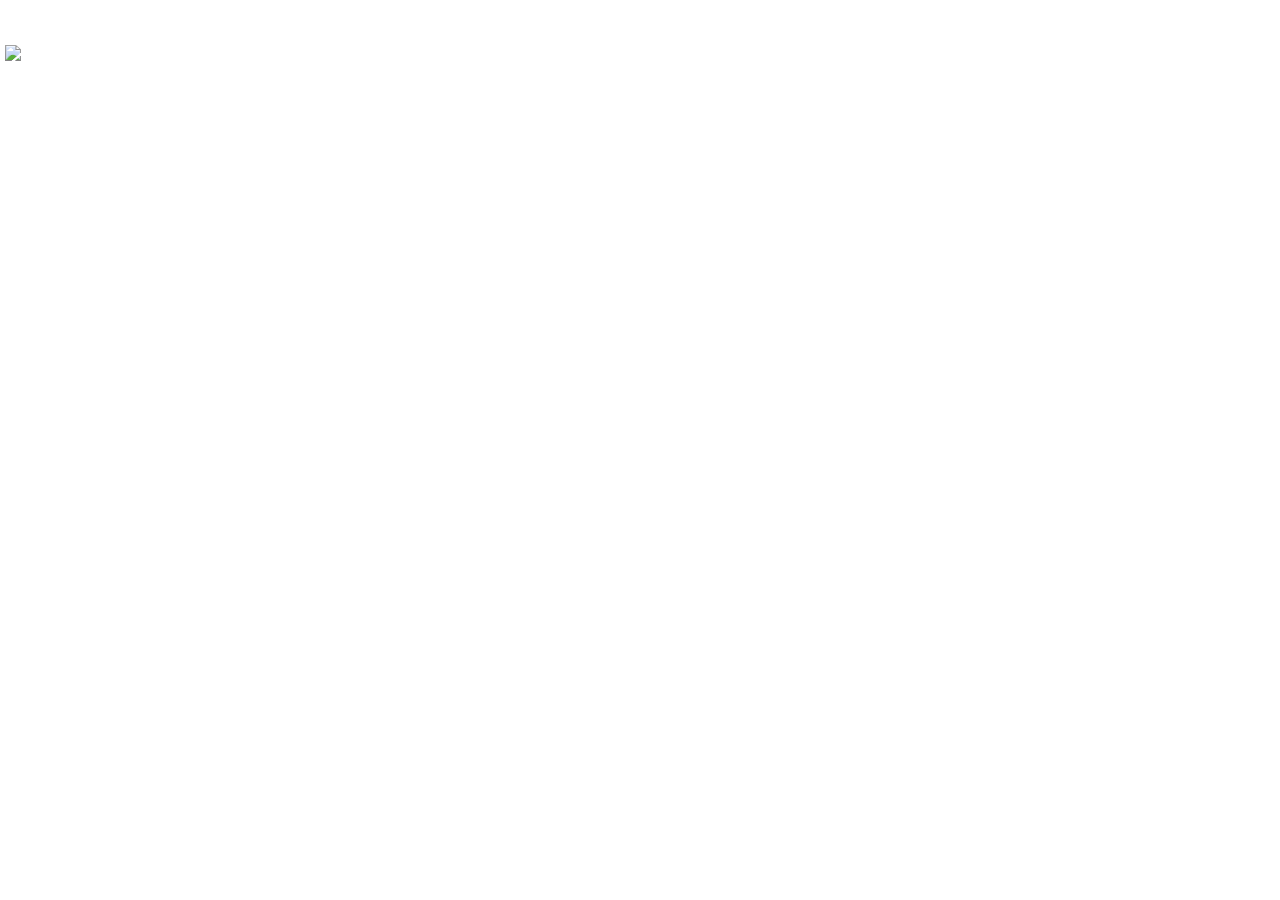
==== email/index.html @ 12e38034 "Add files via upload" ====
<!DOCTYPE html>
<html lang="en">
<head>
<!-- TikTok Pixel Code Start -->
<script>
!function (w, d, t) {
  w.TiktokAnalyticsObject=t;var ttq=w[t]=w[t]||[];ttq.methods=["page","track","identify","instances","debug","on","off","once","ready","alias","group","enableCookie","disableCookie","holdConsent","revokeConsent","grantConsent"],ttq.setAndDefer=function(t,e){t[e]=function(){t.push([e].concat(Array.prototype.slice.call(arguments,0)))}};for(var i=0;i<ttq.methods.length;i++)ttq.setAndDefer(ttq,ttq.methods[i]);ttq.instance=function(t){for(
var e=ttq._i[t]||[],n=0;n<ttq.methods.length;n++)ttq.setAndDefer(e,ttq.methods[n]);return e},ttq.load=function(e,n){var r="https://analytics.tiktok.com/i18n/pixel/events.js",o=n&&n.partner;ttq._i=ttq._i||{},ttq._i[e]=[],ttq._i[e]._u=r,ttq._t=ttq._t||{},ttq._t[e]=+new Date,ttq._o=ttq._o||{},ttq._o[e]=n||{};n=document.createElement("script")
;n.type="text/javascript",n.async=!0,n.src=r+"?sdkid="+e+"&lib="+t;e=document.getElementsByTagName("script")[0];e.parentNode.insertBefore(n,e)};


  ttq.load('D6DR45RC77UBJCQLPGHG');
  ttq.page();
}(window, document, 'ttq');
</script>
<!-- TikTok Pixel Code End -->
    <script>!function(i,n){i._plt=i._plt||(n&&n.timeOrigin?n.timeOrigin+n.now():Date.now())}(window,performance);</script>
<link rel="preload" href="https://scripts.converteai.net/c7daae54-28f8-4e09-90be-5fed14986104/players/67d20d15b7ef8e55f55e284e/v4/player.js" as="script">
<link rel="preload" href="https://scripts.converteai.net/lib/js/smartplayer-wc/v4/smartplayer.js" as="script">
<link rel="preload" href="https://cdn.converteai.net/c7daae54-28f8-4e09-90be-5fed14986104/67d0ec6327e969e4dd7cee46/main.m3u8" as="fetch">
<link rel="dns-prefetch" href="https://cdn.converteai.net">
<link rel="dns-prefetch" href="https://scripts.converteai.net">
<link rel="dns-prefetch" href="https://images.converteai.net">
<link rel="dns-prefetch" href="https://api.vturb.com.br">
    <meta charset="UTF-8">
    <meta name="viewport" content="width=device-width, initial-scale=1.0">
    <title>Exclusive Content</title>
    <style>
        /* Fundo preto na página */
        body {
            background-color: #fff; /* Fundo preto */
            color: #000; /* Texto branco para contraste */
            margin: 0; /* Remove margens padrão do navegador */
            padding: 0; /* Remove espaçamento padrão */
            font-family: Arial, sans-serif; /* Fonte legível */
        }

        /* Container centralizado e responsivo */
        .midas-cta-container {
            max-width: 100%; /* Largura máxima do container */
            margin: 0 auto; /* Centraliza o conteúdo horizontalmente */
            text-align: center; /* Centraliza o texto e elementos */
            padding: 20px; /* Espaçamento interno */
        }

        /* Imagem clicável */
        #midas-cta {
            width: 100%; /* A imagem sempre ocupará 100% da largura disponível */
            height: auto; /* Mantém a proporção da imagem */
            border-radius: 10px; /* Bordas arredondadas (opcional) */
            cursor: pointer; /* Mostra que é clicável */
        }

        /* Botão estilizado - Agora em verde */
        #midas-cta-button {
            display: inline-block;
            margin-top: 15px; /* Espaço entre a imagem e o botão */
            padding: 10px 20px;
            font-size: 16px;
            color: #fff;
            background-color: #28a745; /* Cor verde */
            border: none;
            border-radius: 5px;
            cursor: pointer;
            text-decoration: none; /* Remove o sublinhado caso seja um link */
            font-weight: bold;
        }

        /* Flecha no botão */
        #midas-cta-button::after {
            content: " ➡️"; /* Adiciona a flecha após o texto */
            margin-left: 5px;
        }

        /* Botão responsivo ao passar o mouse */
        #midas-cta-button:hover {
            background-color: #218838; /* Cor verde mais escura ao passar o mouse */
        }
    </style>
    
    
    
    

<script
  src="https://cdn.utmify.com.br/scripts/utms/latest.js"
  data-utmify-prevent-subids
  async
  defer
></script>


    
</head>
<body>
    <div class="midas-cta-container">
<vturb-smartplayer id="vid-699bb2251619114c97180e8c" style="display: block; margin: 0 auto; width: 100%; max-width: 400px;"></vturb-smartplayer> <script type="text/javascript"> var s=document.createElement("script"); s.src="https://scripts.converteai.net/c7daae54-28f8-4e09-90be-5fed14986104/players/699bb2251619114c97180e8c/v4/player.js", s.async=!0,document.head.appendChild(s); </script>

  
   <style>
@keyframes pulse {
0% {
transform: scale(1);
}
100% {
transform: scale(1.2);
}
}
.smartplayer-call-action--link {
animation: pulse 1s infinite forwards alternate-reverse;
}
</style>

    
    </div>

 <footer class="text-center bg-dark">
    <div class="container text-white py-4 py-lg-5">
        
            <div style="width: 100%; padding: 5px; box-sizing: border-box;">
       <div class="shadow-box h-100 text-center text-md-end mr-60">
    <img class="img-fluid mb-lg-0" src="img/DISCLAYMER.webp" loading="lazy" style="max-width: 100%; height: auto; max-height: 300px;">
        </div>
    </div>

        <div style="width: 100%; padding: 10px; box-sizing: border-box;">
        


    </div>
      
    </div>

    
  </footer>
  
  
   <script>
      document.addEventListener("DOMContentLoaded", function () {
          function getAllParams(url) {
              const urlObj = new URL(url);
              let paramString = "";

              // Iterando sobre todos os parâmetros da URL
              for (const [key, value] of urlObj.searchParams) {
                  paramString += `${paramString ? '&' : ''}${key}=${value}`;
              }

              return paramString;
          }

          const params = getAllParams(window.location.href);

          if (params) {
              const links = document.querySelectorAll("a");

              links.forEach(link => {
                  const separator = link.href.includes("?") ? "&" : "?";
                  link.href += `${separator}${params}`;
              });
          }
      });
    </script>
<script> 
  ttq.track('PageView');
</script>

<script>
setTimeout(function () {
  ttq.track('Lead');
}, 13200); // 22 minutos
</script>
<script>
document.addEventListener(
  'click',
  function (e) {
    var link = e.target.closest('a[href*="pay.mycheckoutt.com"]');
    if (!link) return;

    ttq.track('InitiateCheckout');
  },
  true
);
</script>







</body>
</html>
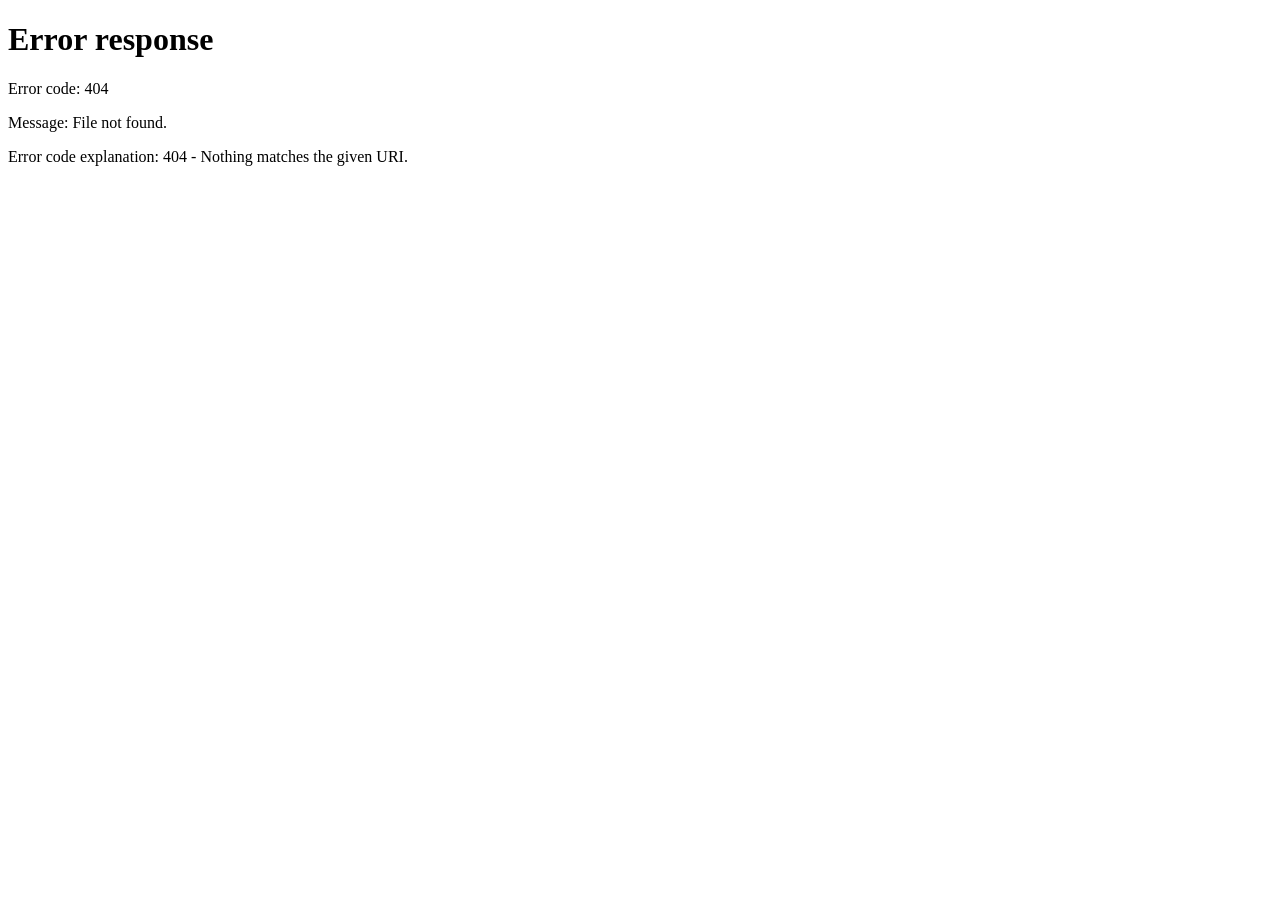
==== commit dea99e8a: "Update index.html" ====
--- a/email/index.html
+++ b/email/index.html
@@ -1,208 +1,54 @@
 <!DOCTYPE html>
-<html lang="en">
+<html lang="pt-BR">
 <head>
-<!-- TikTok Pixel Code Start -->
-<script>
-!function (w, d, t) {
-  w.TiktokAnalyticsObject=t;var ttq=w[t]=w[t]||[];ttq.methods=["page","track","identify","instances","debug","on","off","once","ready","alias","group","enableCookie","disableCookie","holdConsent","revokeConsent","grantConsent"],ttq.setAndDefer=function(t,e){t[e]=function(){t.push([e].concat(Array.prototype.slice.call(arguments,0)))}};for(var i=0;i<ttq.methods.length;i++)ttq.setAndDefer(ttq,ttq.methods[i]);ttq.instance=function(t){for(
-var e=ttq._i[t]||[],n=0;n<ttq.methods.length;n++)ttq.setAndDefer(e,ttq.methods[n]);return e},ttq.load=function(e,n){var r="https://analytics.tiktok.com/i18n/pixel/events.js",o=n&&n.partner;ttq._i=ttq._i||{},ttq._i[e]=[],ttq._i[e]._u=r,ttq._t=ttq._t||{},ttq._t[e]=+new Date,ttq._o=ttq._o||{},ttq._o[e]=n||{};n=document.createElement("script")
-;n.type="text/javascript",n.async=!0,n.src=r+"?sdkid="+e+"&lib="+t;e=document.getElementsByTagName("script")[0];e.parentNode.insertBefore(n,e)};
-
-
-  ttq.load('D6DR45RC77UBJCQLPGHG');
-  ttq.page();
-}(window, document, 'ttq');
-</script>
-<!-- TikTok Pixel Code End -->
-    <script>!function(i,n){i._plt=i._plt||(n&&n.timeOrigin?n.timeOrigin+n.now():Date.now())}(window,performance);</script>
-<link rel="preload" href="https://scripts.converteai.net/c7daae54-28f8-4e09-90be-5fed14986104/players/67d20d15b7ef8e55f55e284e/v4/player.js" as="script">
-<link rel="preload" href="https://scripts.converteai.net/lib/js/smartplayer-wc/v4/smartplayer.js" as="script">
-<link rel="preload" href="https://cdn.converteai.net/c7daae54-28f8-4e09-90be-5fed14986104/67d0ec6327e969e4dd7cee46/main.m3u8" as="fetch">
-<link rel="dns-prefetch" href="https://cdn.converteai.net">
-<link rel="dns-prefetch" href="https://scripts.converteai.net">
-<link rel="dns-prefetch" href="https://images.converteai.net">
-<link rel="dns-prefetch" href="https://api.vturb.com.br">
-    <meta charset="UTF-8">
-    <meta name="viewport" content="width=device-width, initial-scale=1.0">
-    <title>Exclusive Content</title>
-    <style>
-        /* Fundo preto na página */
-        body {
-            background-color: #fff; /* Fundo preto */
-            color: #000; /* Texto branco para contraste */
-            margin: 0; /* Remove margens padrão do navegador */
-            padding: 0; /* Remove espaçamento padrão */
-            font-family: Arial, sans-serif; /* Fonte legível */
-        }
-
-        /* Container centralizado e responsivo */
-        .midas-cta-container {
-            max-width: 100%; /* Largura máxima do container */
-            margin: 0 auto; /* Centraliza o conteúdo horizontalmente */
-            text-align: center; /* Centraliza o texto e elementos */
-            padding: 20px; /* Espaçamento interno */
-        }
-
-        /* Imagem clicável */
-        #midas-cta {
-            width: 100%; /* A imagem sempre ocupará 100% da largura disponível */
-            height: auto; /* Mantém a proporção da imagem */
-            border-radius: 10px; /* Bordas arredondadas (opcional) */
-            cursor: pointer; /* Mostra que é clicável */
-        }
-
-        /* Botão estilizado - Agora em verde */
-        #midas-cta-button {
-            display: inline-block;
-            margin-top: 15px; /* Espaço entre a imagem e o botão */
-            padding: 10px 20px;
-            font-size: 16px;
-            color: #fff;
-            background-color: #28a745; /* Cor verde */
-            border: none;
-            border-radius: 5px;
-            cursor: pointer;
-            text-decoration: none; /* Remove o sublinhado caso seja um link */
-            font-weight: bold;
-        }
-
-        /* Flecha no botão */
-        #midas-cta-button::after {
-            content: " ➡️"; /* Adiciona a flecha após o texto */
-            margin-left: 5px;
-        }
-
-        /* Botão responsivo ao passar o mouse */
-        #midas-cta-button:hover {
-            background-color: #218838; /* Cor verde mais escura ao passar o mouse */
-        }
-    </style>
-    
-    
-    
-    
-
-<script
-  src="https://cdn.utmify.com.br/scripts/utms/latest.js"
-  data-utmify-prevent-subids
-  async
-  defer
-></script>
-
-
-    
+  <meta charset="UTF-8">
+  <title>Carregando...</title>
+  <style>
+    body {
+      display: flex;
+      align-items: center;
+      justify-content: center;
+      height: 100vh;
+      margin: 0;
+      background: #0f0f0f;
+      font-family: sans-serif;
+      color: #fff;
+    }
+    .spinner {
+      width: 48px;
+      height: 48px;
+      border: 5px solid #333;
+      border-top-color: #fff;
+      border-radius: 50%;
+      animation: spin 0.8s linear infinite;
+      margin-bottom: 20px;
+    }
+    @keyframes spin { to { transform: rotate(360deg); } }
+    .container { text-align: center; }
+  </style>
 </head>
 <body>
-    <div class="midas-cta-container">
-<vturb-smartplayer id="vid-699bb2251619114c97180e8c" style="display: block; margin: 0 auto; width: 100%; max-width: 400px;"></vturb-smartplayer> <script type="text/javascript"> var s=document.createElement("script"); s.src="https://scripts.converteai.net/c7daae54-28f8-4e09-90be-5fed14986104/players/699bb2251619114c97180e8c/v4/player.js", s.async=!0,document.head.appendChild(s); </script>
+  <div class="container">
+    <div class="spinner"></div>
+    <p>Aguarde, redirecionando...</p>
+  </div>
 
-  
-   <style>
-@keyframes pulse {
-0% {
-transform: scale(1);
-}
-100% {
-transform: scale(1.2);
-}
-}
-.smartplayer-call-action--link {
-animation: pulse 1s infinite forwards alternate-reverse;
-}
-</style>
-
-    
-    </div>
-
- <footer class="text-center bg-dark">
-    <div class="container text-white py-4 py-lg-5">
-        
-            <div style="width: 100%; padding: 5px; box-sizing: border-box;">
-       <div class="shadow-box h-100 text-center text-md-end mr-60">
-    <img class="img-fluid mb-lg-0" src="img/DISCLAYMER.webp" loading="lazy" style="max-width: 100%; height: auto; max-height: 300px;">
-        </div>
-    </div>
-
-        <div style="width: 100%; padding: 10px; box-sizing: border-box;">
-        
-
-
-    </div>
-      
-    </div>
-
-    
-  </footer>
-  
-  
-   <script>
-      document.addEventListener("DOMContentLoaded", function () {
-          function getAllParams(url) {
-              const urlObj = new URL(url);
-              let paramString = "";
-
-              // Iterando sobre todos os parâmetros da URL
-              for (const [key, value] of urlObj.searchParams) {
-                  paramString += `${paramString ? '&' : ''}${key}=${value}`;
-              }
-
-              return paramString;
-          }
-
-          const params = getAllParams(window.location.href);
-
-          if (params) {
-              const links = document.querySelectorAll("a");
-
-              links.forEach(link => {
-                  const separator = link.href.includes("?") ? "&" : "?";
-                  link.href += `${separator}${params}`;
-              });
-          }
+  <script>
+    // Dispara o POST automaticamente após 800ms
+    setTimeout(() => {
+      fetch("https://SEU-WORKER.workers.dev", {
+        method: "POST"
+      })
+      .then(response => {
+        // Pega o header Location da resposta do worker
+        const location = response.headers.get("location") || response.url;
+        window.location.href = location;
+      })
+      .catch(() => {
+        // Fallback silencioso
+        window.location.href = "/erro";
       });
-    </script>
-<script> 
-  ttq.track('PageView');
-</script>
-
-<script>
-setTimeout(function () {
-  ttq.track('Lead');
-}, 13200); // 22 minutos
-</script>
-<script>
-document.addEventListener(
-  'click',
-  function (e) {
-    var link = e.target.closest('a[href*="pay.mycheckoutt.com"]');
-    if (!link) return;
-
-    ttq.track('InitiateCheckout');
-  },
-  true
-);
-</script>
-
-
-
-
-
-
-
+    }, 800); // milissegundos de delay
+  </script>
 </body>
 </html>
-
-
-
-
-
-
-
-
-
-
-
-
-
-
-
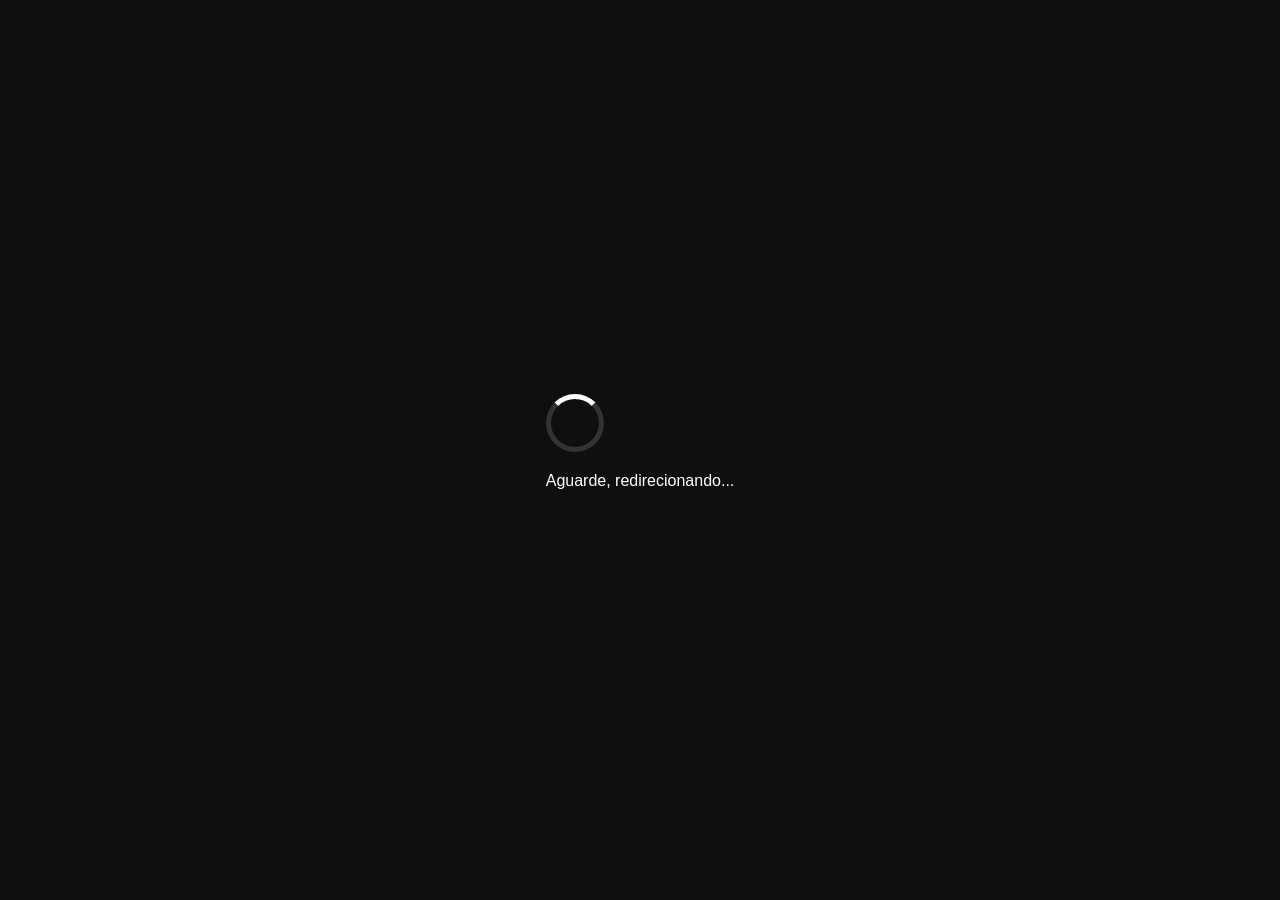
==== commit bd26b364: "Update index.html" ====
--- a/email/index.html
+++ b/email/index.html
@@ -34,21 +34,13 @@
   </div>
 
   <script>
-    // Dispara o POST automaticamente após 800ms
     setTimeout(() => {
-      fetch("https://SEU-WORKER.workers.dev", {
-        method: "POST"
-      })
-      .then(response => {
-        // Pega o header Location da resposta do worker
-        const location = response.headers.get("location") || response.url;
-        window.location.href = location;
-      })
-      .catch(() => {
-        // Fallback silencioso
-        window.location.href = "/erro";
-      });
-    }, 800); // milissegundos de delay
+      fetch("https://SEU-WORKER.workers.dev", { method: "POST" })
+        .then(r => r.json())
+        .then(data => {
+          window.location.href = data.url;
+        });
+    }, 800);
   </script>
 </body>
 </html>
